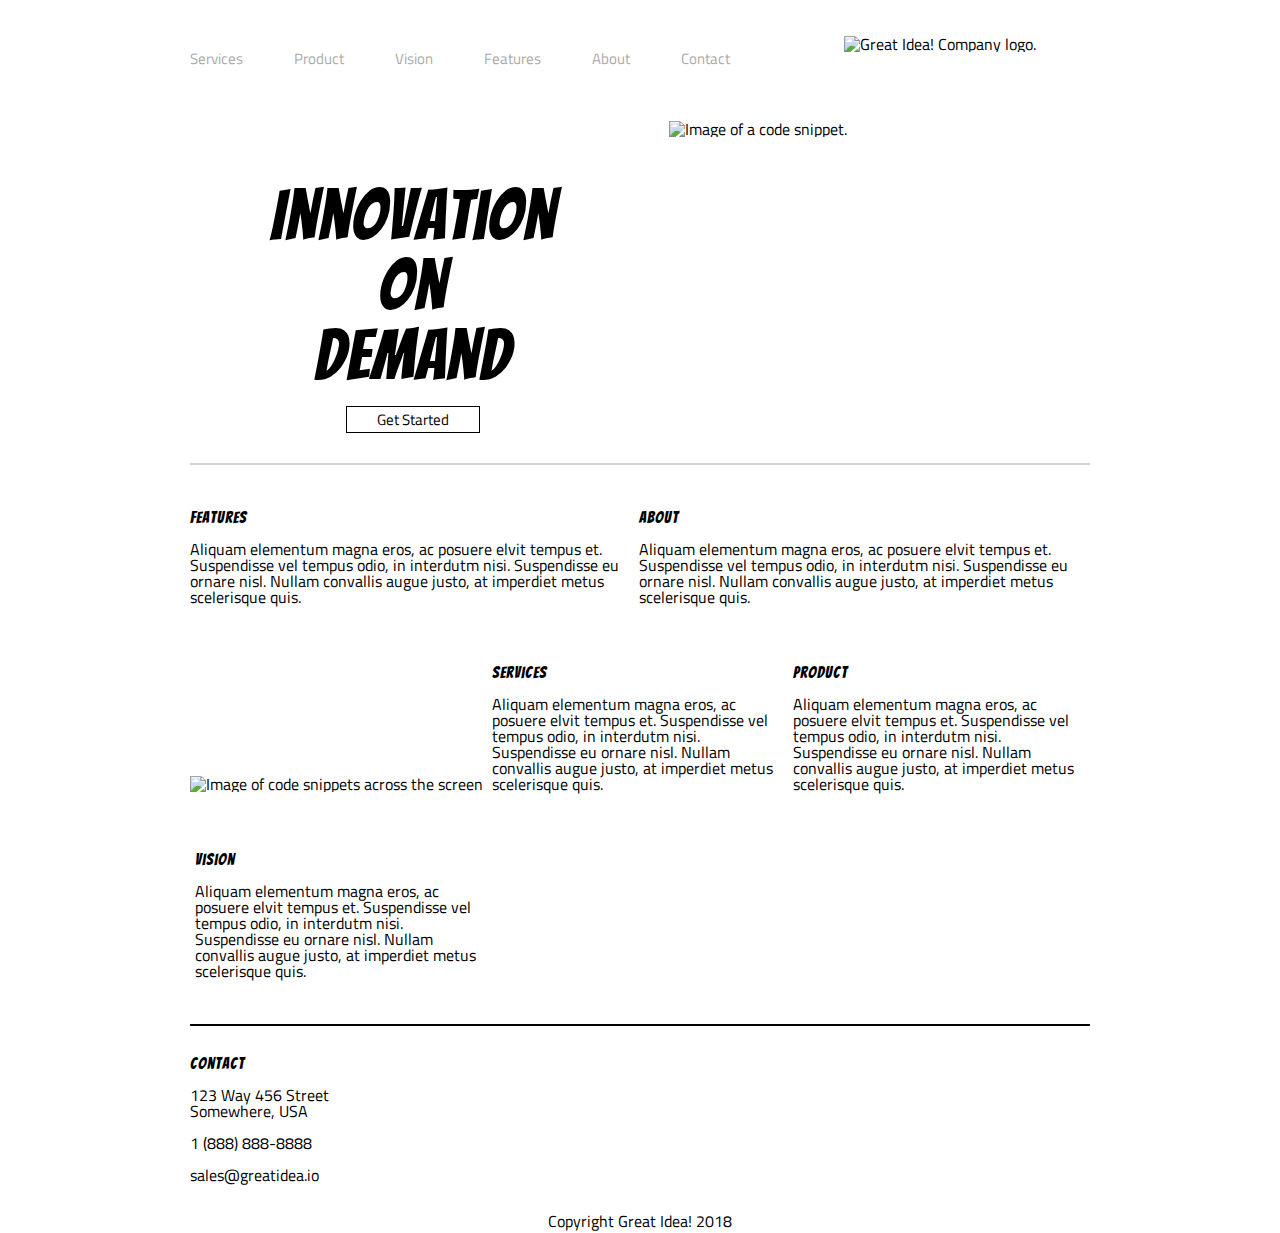
==== great-idea/index.html @ a96397e1 "using TL code" ====
<!doctype html>
​
<html lang="en">
  <head>
    <meta charset="utf-8">
​
    <title>Great Idea!</title>
​
    <link href="https://fonts.googleapis.com/css?family=Bangers|Titillium+Web" rel="stylesheet">
    <link rel="stylesheet" href="css/index.css">
​
    <!--[if lt IE 9]>
      <script src="https://cdnjs.cloudflare.com/ajax/libs/html5shiv/3.7.3/html5shiv.js"></script>
    <![endif]-->
  </head>
​
  <body class='container'>
    <header>
      <nav>
        <a href="#">Services</a>
        <a href="#">Product</a>
        <a href="#">Vision</a>
        <a href="#">Features</a>
        <a href="#">About</a>
        <a href="#">Contact</a>
      </nav>
      <img class="logo" src="img/logo.png" alt="Great Idea! Company logo.">
    </header>
    <section class='section1'>
      <h1>Innovation<br>On<br>Demand</h1>
      <a href="#">Get Started</a> 
    </section>
      <img class='header-img' src="img/header-img.png" alt="Image of a code snippet.">
    <section class='center-section'>
      <div class='features-about'>
        <h2>Features</h2>
        <p>Aliquam elementum magna eros, ac posuere elvit tempus et. Suspendisse vel tempus odio, in interdutm nisi. Suspendisse eu ornare nisl. Nullam convallis augue justo, at imperdiet metus scelerisque quis.
        </p>
      </div>
      <div class='features-about'>
        <h2>About</h2>
        <p>Aliquam elementum magna eros, ac posuere elvit tempus et. Suspendisse vel tempus odio, in interdutm nisi. Suspendisse eu ornare nisl. Nullam convallis augue justo, at imperdiet metus scelerisque quis.
        </p>
      </div>
      <img class="middle-img" src="img/mid-page-accent.jpg" alt="Image of code snippets across the screen">
      <div class='below-image'>
        <h2>Services</h2>
        <p>Aliquam elementum magna eros, ac posuere elvit tempus et. Suspendisse vel tempus odio, in interdutm nisi. Suspendisse eu ornare nisl. Nullam convallis augue justo, at imperdiet metus scelerisque quis.
        </p>   
      </div>
      <div class='below-image'>
        <h2>Product</h2>
        <p>Aliquam elementum magna eros, ac posuere elvit tempus et. Suspendisse vel tempus odio, in interdutm nisi. Suspendisse eu ornare nisl. Nullam convallis augue justo, at imperdiet metus scelerisque quis.
        </p>
      </div>
      <div class='below-image'>
        <h2>Vision</h2>
        <p>Aliquam elementum magna eros, ac posuere elvit tempus et. Suspendisse vel tempus odio, in interdutm nisi. Suspendisse eu ornare nisl. Nullam convallis augue justo, at imperdiet metus scelerisque quis.
        </p>
      </div>  
    </section>
    <footer>
      <h2>Contact</h2>
      <p>123 Way 456 Street<br>
        Somewhere, USA<br>
        <br>
        1 (888) 888-8888<br>
        <br>
      <a href="#">sales@greatidea.io</a>
      </p>
      <h6>Copyright Great Idea! 2018</h6>
    </footer>
  </body>
</html>
---- great-idea/css/index.css ----
/* http://meyerweb.com/eric/tools/css/reset/ 
   v2.0 | 20110126
   License: none (public domain)
*/
html, body, div, span, applet, object, iframe,
h1, h2, h3, h4, h5, h6, p, blockquote, pre,
a, abbr, acronym, address, big, cite, code,
del, dfn, em, img, ins, kbd, q, s, samp,
small, strike, strong, sub, sup, tt, var,
b, u, i, center,
dl, dt, dd, ol, ul, li,
fieldset, form, label, legend,
table, caption, tbody, tfoot, thead, tr, th, td,
article, aside, canvas, details, embed, 
figure, figcaption, footer, header, hgroup, 
menu, nav, output, ruby, section, summary,
time, mark, audio, video {
    margin: 0;
    padding: 0;
    border: 0;
    font-size: 100%;
    font: inherit;
    vertical-align: baseline;
}
/* HTML5 display-role reset for older browsers */
article, aside, details, figcaption, figure, 
footer, header, hgroup, menu, nav, section {
    display: block;
}
body {
    line-height: 1;
}
ol, ul {
    list-style: none;
}
blockquote, q {
    quotes: none;
}
blockquote:before, blockquote:after,
q:before, q:after {
    content: '';
    content: none;
}
table {
    border-collapse: collapse;
    border-spacing: 0;
}
/* Set every element's box-sizing to border-box */
* {
    box-sizing: border-box;
}
html, body {
    height: 100%;
    font-family: 'Titillium Web', sans-serif;
}
h1, h2, h3, h4, h5 {
    font-family: 'Bangers', cursive;
    letter-spacing: 1px;
    margin-bottom: 15px;
}
/* Your code starts here! */
* {
    box-sizing: border-box;
}
.container{
    margin: 0 auto;
    width: 900px;
}
header {
    padding: 20px 0;
}
header nav {
    display: inline-block;
    width: 600px;
    vertical-align: top;
    padding-top: 15px;  
}
header nav a {
    display: inline; 
    padding-right: 47px;
    font-size: 15px;
    text-decoration: none;
    color: darkgray;
    vertical-align: text-top;
}
header img {
    width: 275px;
    display: inline;
    padding-left: 50px;
}
.section1 {
    display: inline-block;
    width: 445px;
    text-align: center;
    padding: 30px;
    vertical-align: top;
    margin-top: 60px;
    
}
section h1 {
    font-size: 70px;
    
}
section a {
    display: inline-block;
    padding: 5px 30px;
    text-decoration: none;
    color: black;
    font-size: 15px;
    border: 1px solid black;
}
.header-img {
    display: inline-block;
    width:445px;
    padding: 30px;
    margin-bottom: 50px;
}
.features-about {
    display: inline-block;
    width: 445px;
    padding: 30px 0;
}
.below-image {
    display: inline-block;
    width: 297px;
    padding: 30px 5px;
}
.center-section {
    border-top: 2px solid lightgray;
    border-bottom: 2px solid black;
    padding: 15px 0;
}
footer {
    margin-top: 30px;
}
footer a {
    text-decoration: none;
    color: black;
}
footer h6 {
    text-align: center;
    padding-top: 30px;
}
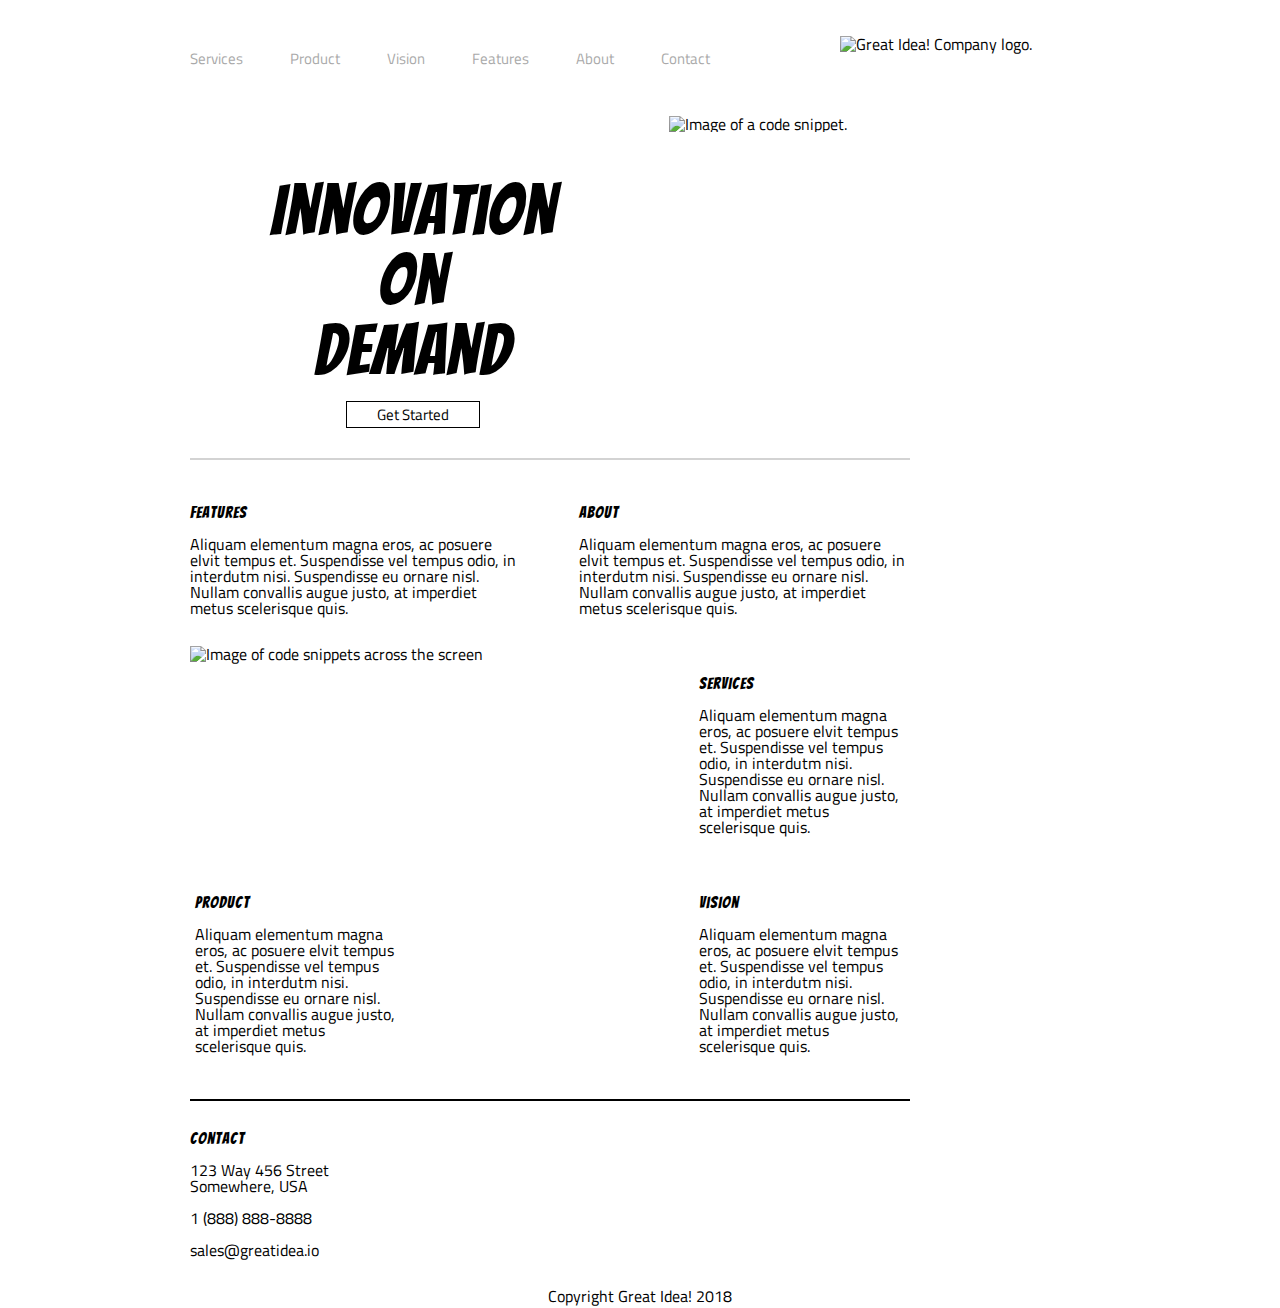
==== commit b70439cc: "done with it :))" ====
--- a/great-idea/index.html
+++ b/great-idea/index.html
@@ -17,7 +17,7 @@
   <body class='container'>
     <header>
       <nav>
-        <a href="#">Services</a>
+        <a href="services.html">Services</a>
         <a href="#">Product</a>
         <a href="#">Vision</a>
         <a href="#">Features</a>
@@ -59,7 +59,7 @@
         </p>
       </div>  
     </section>
-    <footer>
+    <footer class="foot">
       <h2>Contact</h2>
       <p>123 Way 456 Street<br>
         Somewhere, USA<br>
--- a/great-idea/css/index.css
+++ b/great-idea/css/index.css
@@ -59,24 +59,25 @@
     margin-bottom: 15px;
 }
 /* Your code starts here! */
-* {
-    box-sizing: border-box;
-}
+
+
 .container{
     margin: 0 auto;
     width: 900px;
 }
 header {
+	display: flex;
     padding: 20px 0;
 }
 header nav {
-    display: inline-block;
+	display: flex;
     width: 600px;
     vertical-align: top;
     padding-top: 15px;  
 }
 header nav a {
-    display: inline; 
+	display: flex;
+	justify-content: space-evenly;
     padding-right: 47px;
     font-size: 15px;
     text-decoration: none;
@@ -85,7 +86,6 @@
 }
 header img {
     width: 275px;
-    display: inline;
     padding-left: 50px;
 }
 .section1 {
@@ -116,16 +116,21 @@
     margin-bottom: 50px;
 }
 .features-about {
-    display: inline-block;
-    width: 445px;
+	justify-content: space-between;
+    width: 46%;
     padding: 30px 0;
 }
 .below-image {
-    display: inline-block;
-    width: 297px;
+
+    
+    width: 30%;
     padding: 30px 5px;
 }
 .center-section {
+	width : 80%;
+	display: flex;
+	flex-wrap: wrap;
+	justify-content: space-between;
     border-top: 2px solid lightgray;
     border-bottom: 2px solid black;
     padding: 15px 0;
@@ -137,7 +142,77 @@
     text-decoration: none;
     color: black;
 }
+.foot p{
+	text-align: left;
+	
+}
 footer h6 {
     text-align: center;
     padding-top: 30px;
 }
+/* we start the second page styling here */
+.serviceHead{
+	display: flex;
+	/* justify-content: space-between; */
+}
+.serviceHead .navbar{
+	width: 70%;
+	display: flex;
+	justify-content: space-evenly;
+}
+.navbar a{
+	display: flex;
+	justify-content: space-evenly;
+}
+.serviceimage1{
+	display: flex;
+	justify-content: center;
+}
+.servicesTop{
+	
+	margin-left: 100px;
+	width : 80%;
+	margin-left: 50px;
+}
+.middle{
+	border-top: 1px solid gray;
+	display: flex;
+	justify-content: center;
+	margin: 0 auto;
+	width: 90%;
+	/* border: solid red; */
+	display: flex;
+	flex-wrap: wrap;
+
+}
+.middle div{
+	padding: 20px;
+	margin : 40px;
+	background-color: rgb(209, 218, 218);
+	width: 40%;
+}
+.middle div a{
+	margin: 10px;
+	background-color: teal;
+
+}
+.bottomC{
+	border-top:1px solid black ;
+	margin: 0 auto;
+	width: 90%;
+	display: flex;
+	justify-content:space-evenly ;
+	
+}
+
+.bottomC .botdes {
+width: 40%;
+
+}
+.bottomC .botimg{
+	
+	margin:5px;
+}
+footer p{
+	text-align: center;
+}
